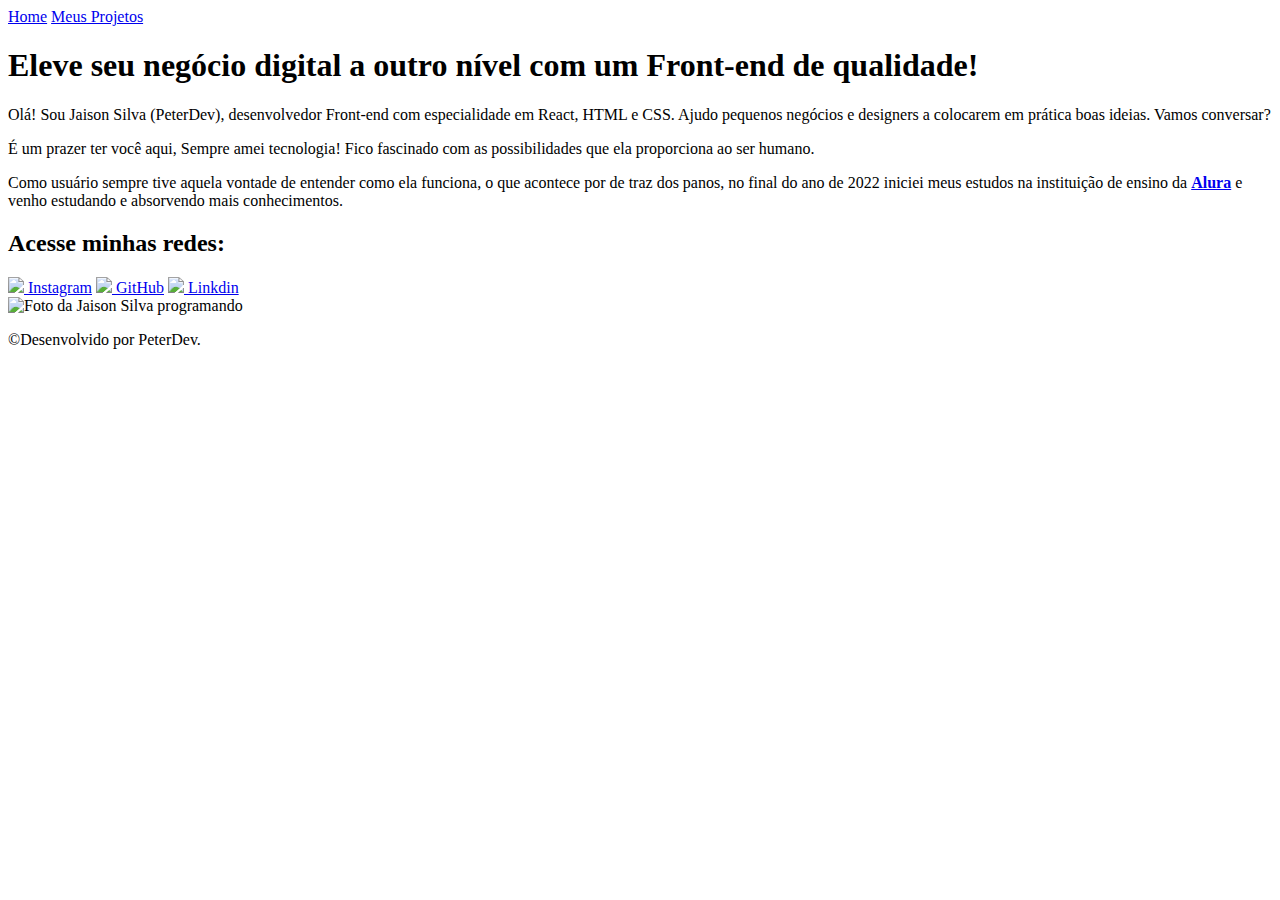
==== index.html @ f7624043 "1° Alteração" ====
<!DOCTYPE html>
<html lang="pt-br">

<head>
    <meta charset="UTF-8">
    <meta http-equiv="X-UA-Compatible" content="IE=edge">
    <meta name="viewport" content="width=device-width, initial-scale=1.0">
    <link rel="shortcut icon" href="assets/ico.ico" type="image/x-icon">
    <title>PeterDev</title>
    <link rel="stylesheet" href="./styles/style.css">
</head>

<body>
    <header class="cabecalho">
        <nav class="cabecalho__menu">
            <a class="cabecalho__menu__link" href="index.html">Home</a>
            <a class="cabecalho__menu__link" href="about.html">Meus Projetos</a>
        </nav>
    </header>
    <main class="apresentacao">
        <section class="apresentacao__conteudo">
            <h1 class="apresentacao__conteudo__titulo">Eleve seu negócio digital a outro nível <strong 
            class="titulo-destaque">com um Front-end de qualidade!
            </strong></h1>
            <p class="apresentacao__conteudo__texto">Olá! Sou Jaison Silva (PeterDev), desenvolvedor
            Front-end com especialidade em React, HTML e
            CSS. Ajudo pequenos negócios e designers a
            colocarem em prática boas ideias. Vamos conversar?</p>
            <p class="apresentacao__conteudo__texto">É um prazer ter você aqui, Sempre amei tecnologia! Fico fascinado com as possibilidades que ela proporciona ao ser humano.</p>
            <p class="apresentacao__conteudo__texto">Como usuário sempre tive aquela vontade de entender como ela funciona, o que acontece por de traz dos panos, no final do ano de 2022 iniciei meus estudos na 
                instituição de ensino da <strong class="titulo-destaque"><a class="link_alura" href="https://www.alura.com.br/">Alura</a></strong> e venho estudando e absorvendo mais conhecimentos.</p>
            <div class="apresentacao__links">
                <h2 class="apresentacao__links__subtitulo">Acesse minhas redes:</h2>
                <a class="apresentacao__links__link" href="https://www.instagram.com/jaison_peterle"> <img src="./assets/logoinsta1.jpg"> Instagram</a>
                <a class="apresentacao__links__link" href="https://github.com/JaicioneiPeterle"> <img src="./assets/Logo Github.png"> GitHub</a>
                <a class="apresentacao__links__link" href="https://www.linkedin.com/in/jaison-peterle-6085621b6/"> <img src="./assets/Logo linkedin.png"> Linkdin</a>
            </div>
        </section>
        <img class="apresentacao__imagem" src="./assets/jaison2.png" alt="Foto da Jaison Silva programando">
    </main>
    <footer class="rodape">
        <p>&copy;Desenvolvido por PeterDev.</p>
    </footer>
</body>

</html>
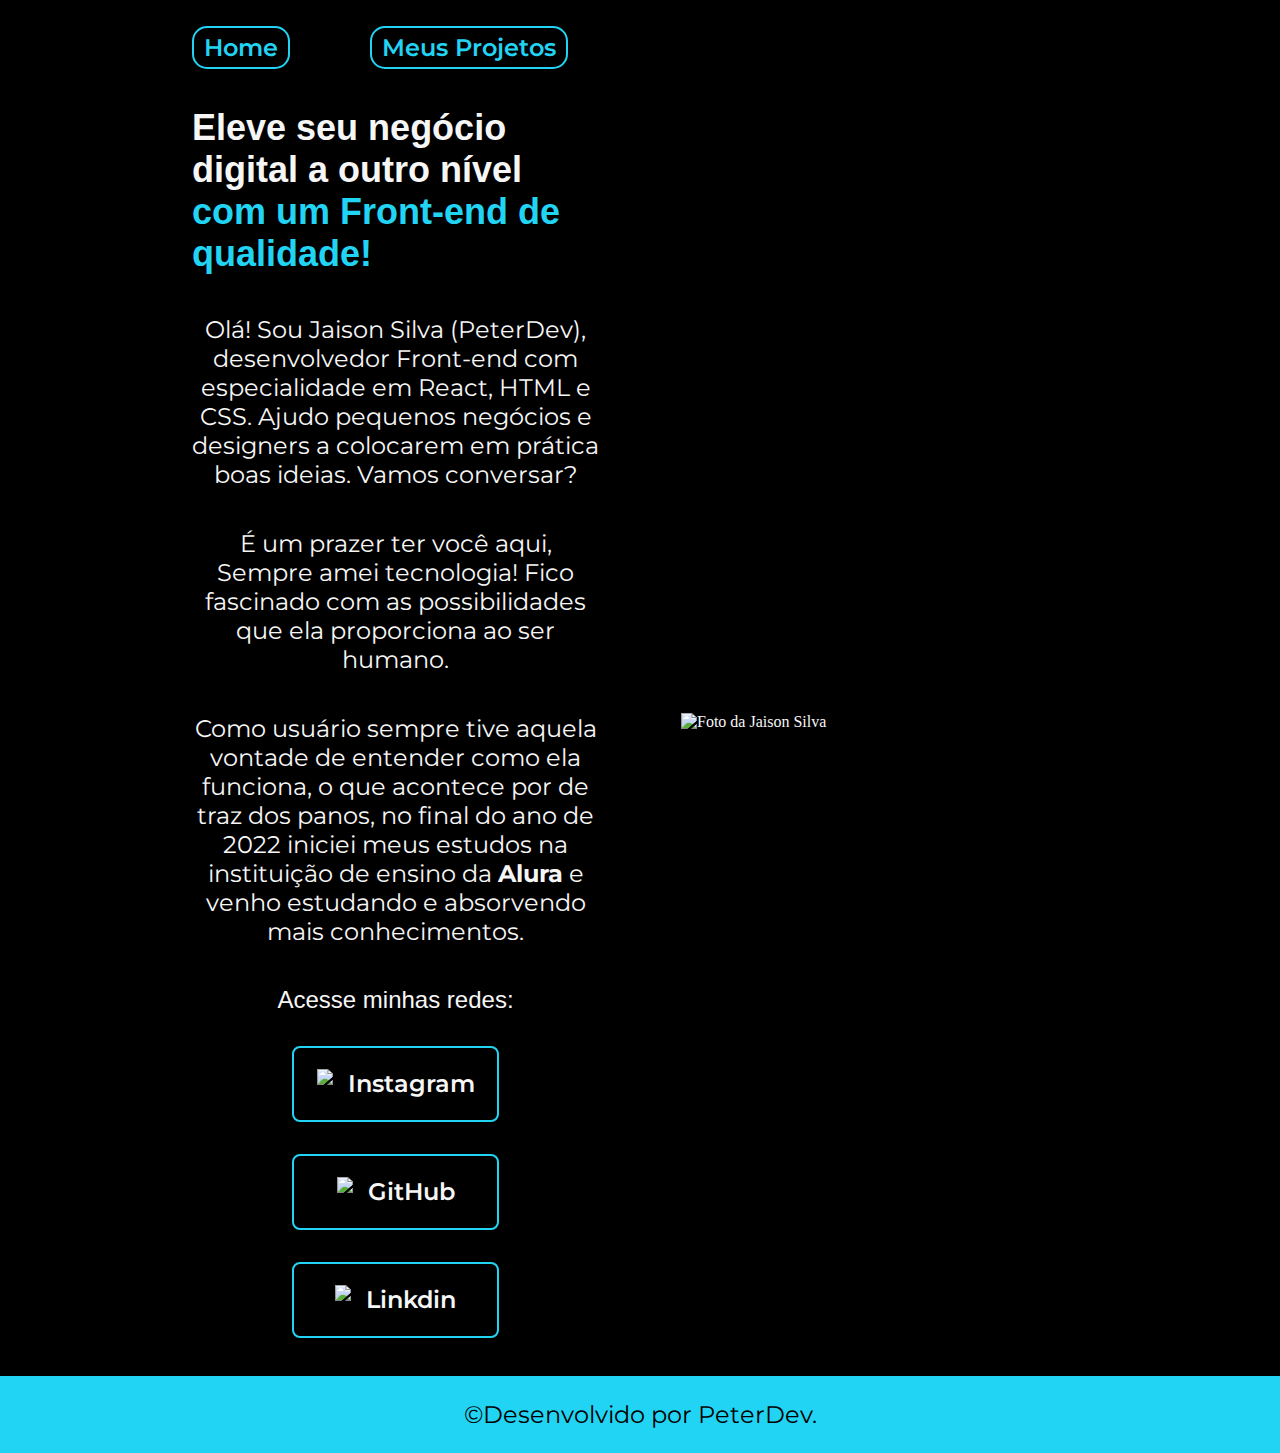
==== commit d447977a: "2° Alteração" ====
--- a/index.html
+++ b/index.html
@@ -36,7 +36,7 @@
                 <a class="apresentacao__links__link" href="https://www.linkedin.com/in/jaison-peterle-6085621b6/"> <img src="./assets/Logo linkedin.png"> Linkdin</a>
             </div>
         </section>
-        <img class="apresentacao__imagem" src="./assets/jaison2.png" alt="Foto da Jaison Silva programando">
+        <img class="apresentacao__imagem" src="./assets/jaison2.png" alt="Foto da Jaison Silva">
     </main>
     <footer class="rodape">
         <p>&copy;Desenvolvido por PeterDev.</p>
--- a/styles/style.css
+++ b/styles/style.css
@@ -0,0 +1,164 @@
+@import url('https://fonts.googleapis.com/css2?family=Krona+One&family=Montserrat:wght@400;600&display=swap');
+
+:root {
+    --cor-primaria: #000000;
+    --cor-secundaria: #f6f6f6;
+    --cor-terciaria: #22d4f4;
+    --cor-hover: #272727;
+
+    --font-primaria: 'kroma One', sans-serif;
+    --font-secundaria: 'Montserrat', sans-serif;
+}
+
+*{
+    margin: 0;
+    padding: 0;
+}
+
+body{
+    /* height: 100vh; */
+    box-sizing: border-box;
+    background-color: var(--cor-primaria);
+    color: var(--cor-secundaria);
+}
+
+.apresentacao{
+    padding: 3% 15%;
+    display: flex;
+    align-items: center;
+    justify-content: space-between;
+    gap: 82px;
+}
+
+.apresentacao__about {
+    padding: 3% 15%;
+    align-items: center;
+    justify-content: space-between;
+    gap: 82px;
+}
+
+.apresentacao__conteudo{
+    width: 50%;
+    display: flex;
+    flex-direction: column;
+    gap: 40px;
+}
+
+.apresentacao__conteudo__titulo{
+    font-size: 2.25rem;
+    font-family: var(--font-primaria);
+}
+
+.titulo-destaque{
+    color: var(--cor-terciaria);
+}
+
+.apresentacao__conteudo__texto{
+    text-align: center;
+    font-size: 1.5rem;
+    font-family: var(--font-secundaria);
+}
+
+.apresentacao__links{
+    display: flex;
+    flex-direction: column;
+    justify-content: space-between;
+    align-items: center;
+    gap: 32px;
+}
+
+.apresentacao__links__subtitulo {
+    font-family: var(--font-primaria);
+    font-weight: 400;
+}
+
+.apresentacao__links__link {
+    /* background-color: #22D4FD; */
+    display: flex;
+    justify-content: center;
+    gap: 15px;
+    border: 2px solid var(--cor-terciaria);
+    width: 50%;
+    text-align: center;
+    border-radius: 8px;
+    font-size: 1.5rem;
+    font-weight: 600;
+    padding: 21.5px 0;
+    text-decoration: none;
+    color: var(--cor-secundaria);
+    font-family: var(--font-secundaria);
+}
+
+.link_alura {
+    text-decoration: none;
+    color: var(--cor-secundaria);
+}
+
+.apresentacao__links__link:hover {
+    background-color: var(--cor-hover);
+}
+
+.apresentacao__imagem {
+    width: 50%;
+}
+
+.rodape {
+    padding: 24px;
+    color: var(--cor-primaria);
+    background-color: var(--cor-terciaria);
+    text-align: center;
+    font-family: var(--font-secundaria);
+    font-size: 1.5rem;
+    font-weight: 400;
+}
+
+.cabecalho {
+    padding: 2% 0 0 15%;
+}
+
+.cabecalho__menu {
+    display: flex;
+    gap: 80px;
+}
+
+.cabecalho__menu__link {
+    font-family: var(--font-secundaria);
+    font-size: 24px;
+    font-weight: 600;
+    color: var(--cor-terciaria);
+    text-decoration: none;
+    border: 2px solid var(--cor-terciaria);
+    padding: 5px 10px;
+    border-radius: 15px;
+}
+
+.cabecalho__menu__link a:hover {
+    color: red;
+    border: red;
+}
+
+.cabecalho a:hover{
+    color: var(--cor-terciaria);
+    border: red;
+}
+
+
+
+@media (max-width: 1200px) {
+    .cabecalho {
+        padding: 10%;
+    }
+
+    .cabecalho__menu {
+        justify-content: center;
+    }
+    
+    .apresentacao {
+        flex-direction: column-reverse;
+        padding: 5%;
+    }
+
+    .apresentacao__conteudo {
+        width: auto;
+    }
+}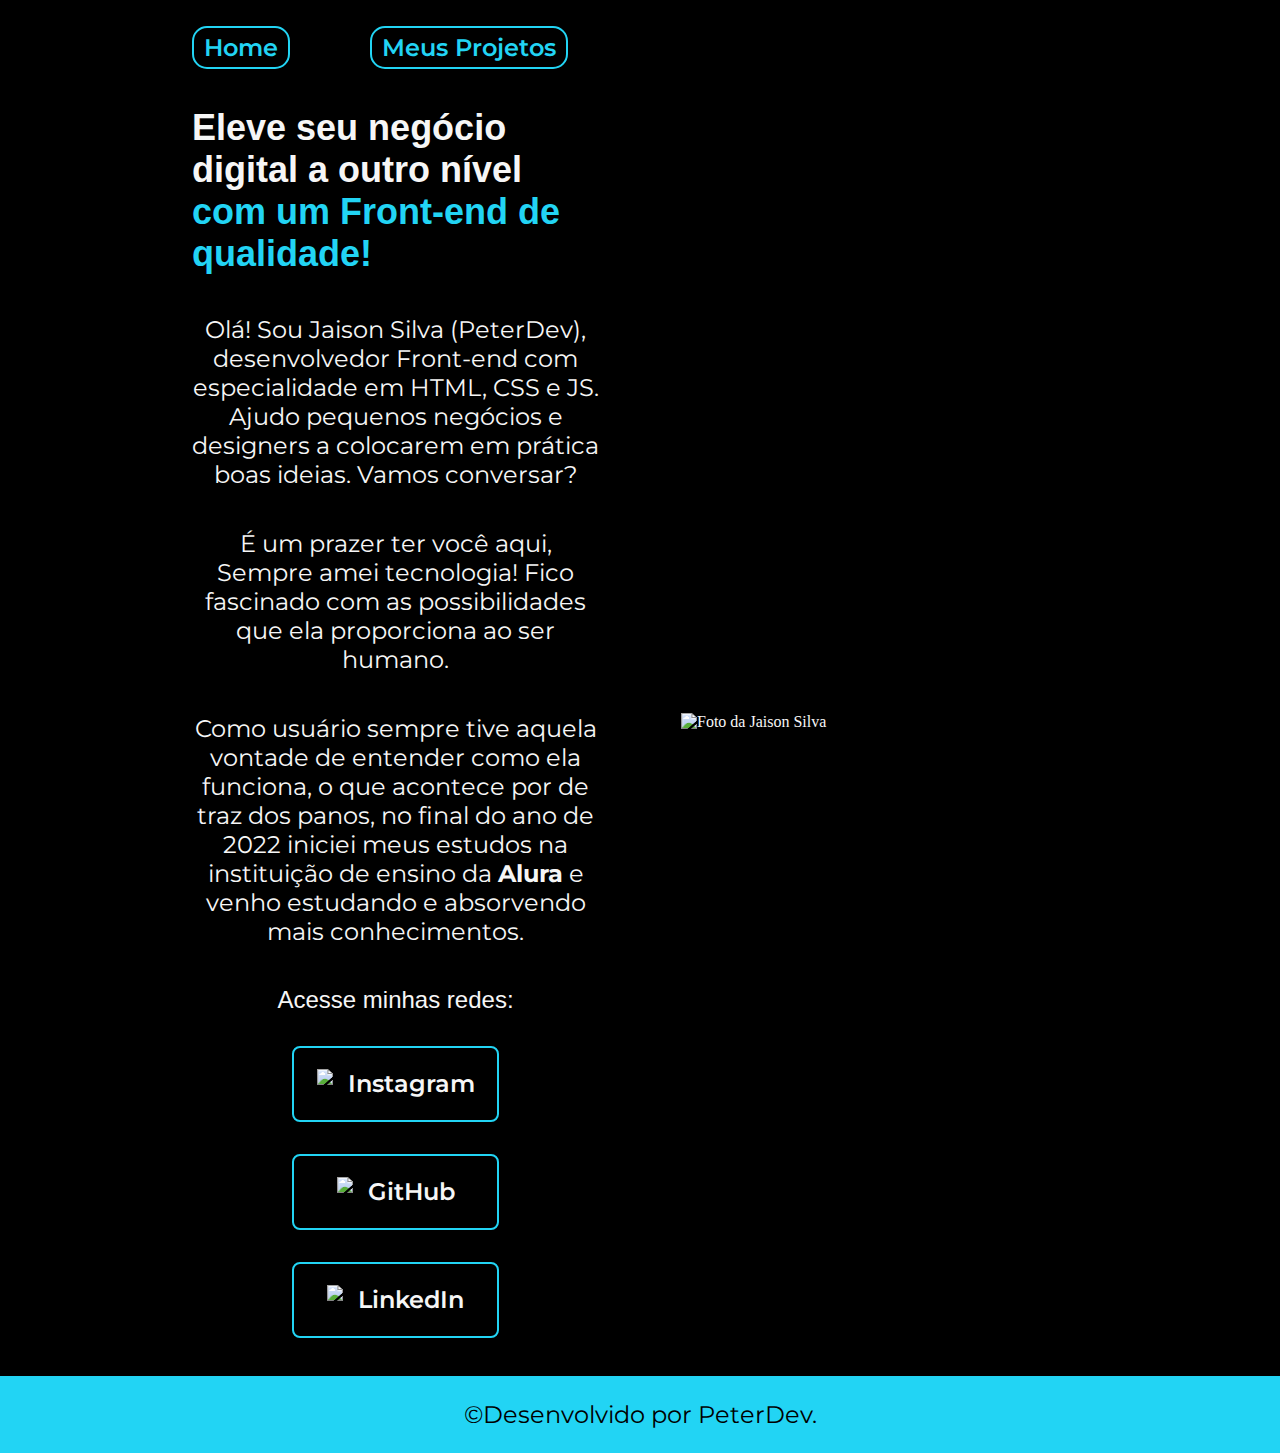
==== commit 57352841: "Update index.html" ====
--- a/index.html
+++ b/index.html
@@ -23,8 +23,7 @@
             class="titulo-destaque">com um Front-end de qualidade!
             </strong></h1>
             <p class="apresentacao__conteudo__texto">Olá! Sou Jaison Silva (PeterDev), desenvolvedor
-            Front-end com especialidade em React, HTML e
-            CSS. Ajudo pequenos negócios e designers a
+            Front-end com especialidade em HTML, CSS e JS. Ajudo pequenos negócios e designers a
             colocarem em prática boas ideias. Vamos conversar?</p>
             <p class="apresentacao__conteudo__texto">É um prazer ter você aqui, Sempre amei tecnologia! Fico fascinado com as possibilidades que ela proporciona ao ser humano.</p>
             <p class="apresentacao__conteudo__texto">Como usuário sempre tive aquela vontade de entender como ela funciona, o que acontece por de traz dos panos, no final do ano de 2022 iniciei meus estudos na 
@@ -33,7 +32,7 @@
                 <h2 class="apresentacao__links__subtitulo">Acesse minhas redes:</h2>
                 <a class="apresentacao__links__link" href="https://www.instagram.com/jaison_peterle"> <img src="./assets/logoinsta1.jpg"> Instagram</a>
                 <a class="apresentacao__links__link" href="https://github.com/JaicioneiPeterle"> <img src="./assets/Logo Github.png"> GitHub</a>
-                <a class="apresentacao__links__link" href="https://www.linkedin.com/in/jaison-peterle-6085621b6/"> <img src="./assets/Logo linkedin.png"> Linkdin</a>
+                <a class="apresentacao__links__link" href="https://www.linkedin.com/in/jaison-peterle-6085621b6/"> <img src="./assets/Logo linkedin.png"> LinkedIn</a>
             </div>
         </section>
         <img class="apresentacao__imagem" src="./assets/jaison2.png" alt="Foto da Jaison Silva">
@@ -43,4 +42,4 @@
     </footer>
 </body>
 
-</html>+</html>
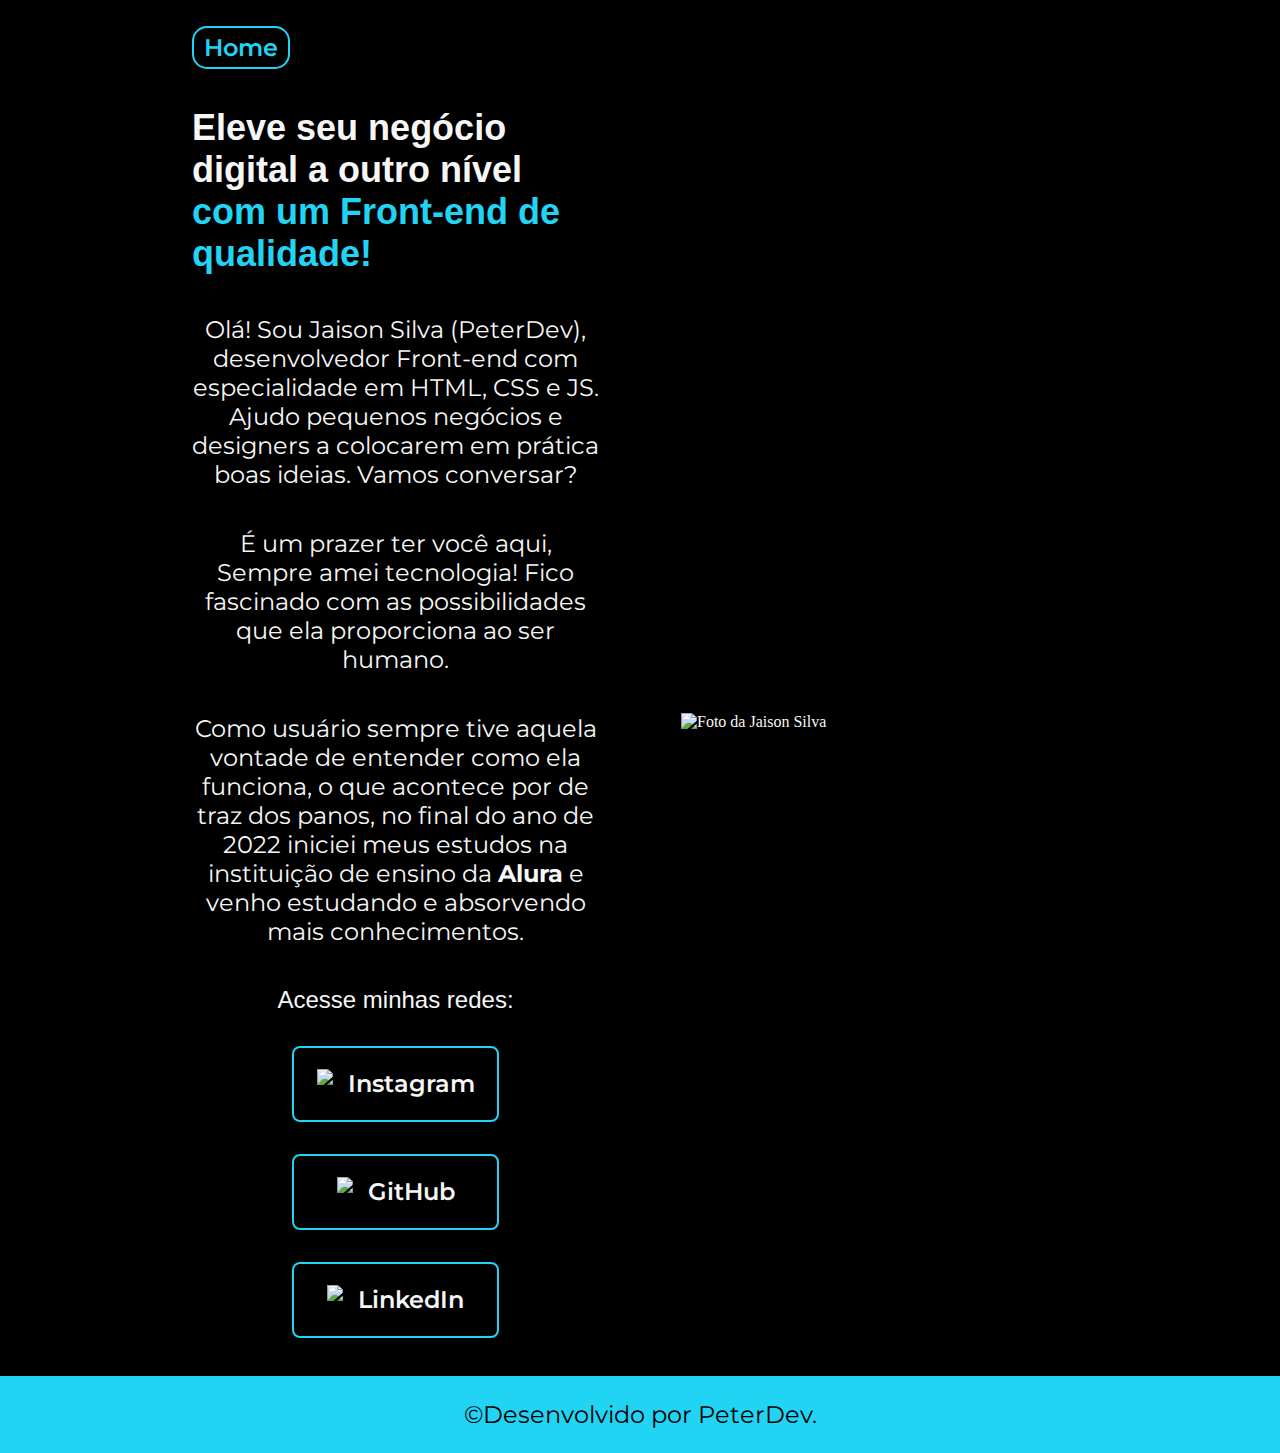
==== commit 4ad2a261: "Update index.html" ====
--- a/index.html
+++ b/index.html
@@ -14,7 +14,6 @@
     <header class="cabecalho">
         <nav class="cabecalho__menu">
             <a class="cabecalho__menu__link" href="index.html">Home</a>
-            <a class="cabecalho__menu__link" href="about.html">Meus Projetos</a>
         </nav>
     </header>
     <main class="apresentacao">
